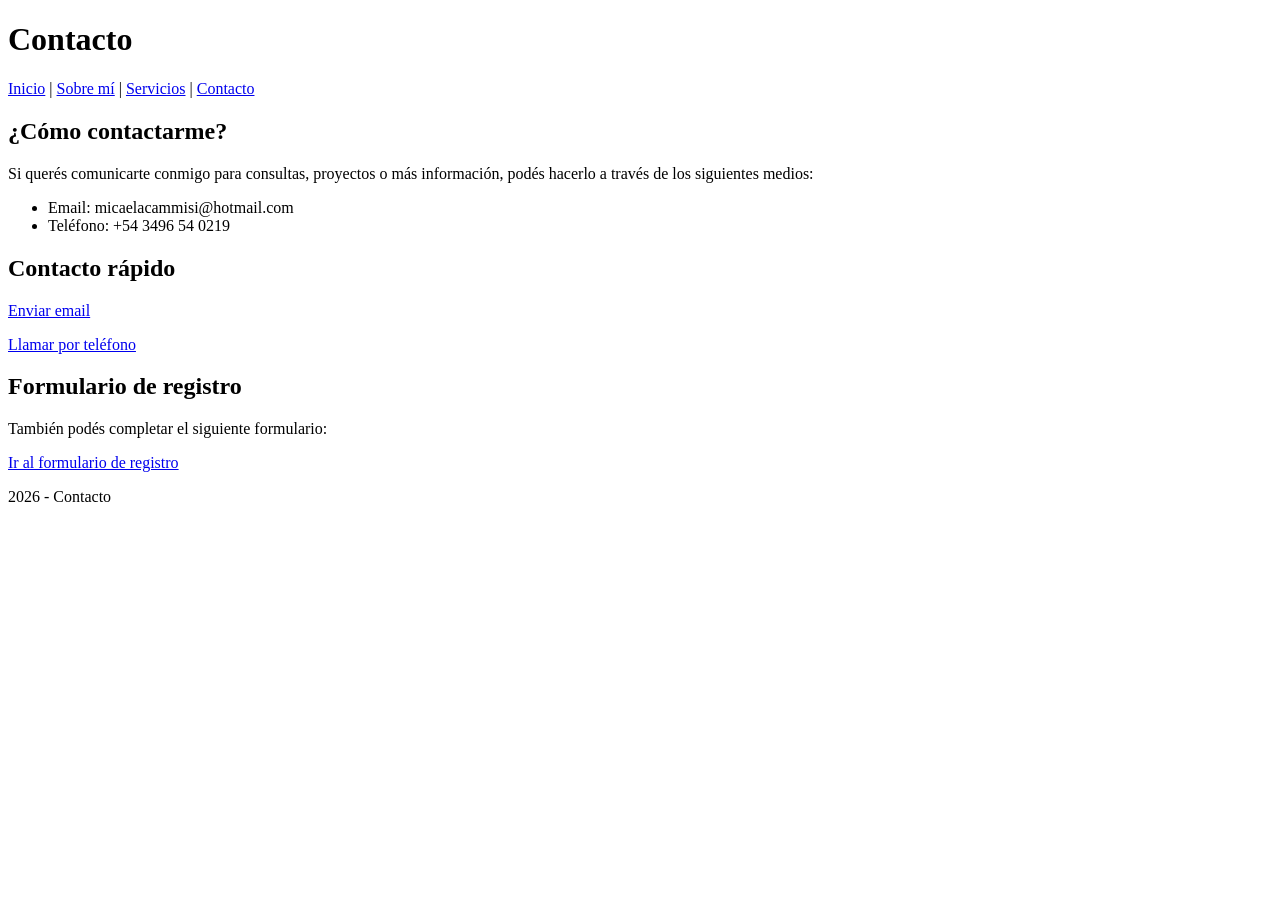
==== html/contacto.html @ 0407391c "HTML básico sin estilos" ====
<!DOCTYPE html>
<html lang="es">
<head>
    <meta charset="UTF-8">
    <meta name="viewport" content="width=device-width, initial-scale=1.0">
    <title>Contacto</title>
</head>
<body>

    <header>
        <h1>Contacto</h1>

        <nav>
            <a href="index.html">Inicio</a> |
            <a href="sobre_mi.html">Sobre mí</a> |
            <a href="servicios.html">Servicios</a> |
            <a href="contacto.html">Contacto</a>
        </nav>
    </header>

    <main>

        <section>
            <h2>¿Cómo contactarme?</h2>

            <p>
                Si querés comunicarte conmigo para consultas, proyectos o más información,
                podés hacerlo a través de los siguientes medios:
            </p>

            <ul>
                <li>Email: micaelacammisi@hotmail.com</li>
                <li>Teléfono: +54 3496 54 0219</li>
            </ul>
        </section>

        <section>
            <h2>Contacto rápido</h2>

            <p>
                <a href="mailto:micaelacammisi@hotmail.com">Enviar email</a>
            </p>

            <p>
                <a href="tel:+543496540219">Llamar por teléfono</a>
            </p>
        </section>

        <section>
            <h2>Formulario de registro</h2>

            <p>
                También podés completar el siguiente formulario:
            </p>

            <a href="formulario_basico.html">Ir al formulario de registro</a>
        </section>

    </main>

    <footer>
        <p>2026 - Contacto</p>
    </footer>

</body>
</html>
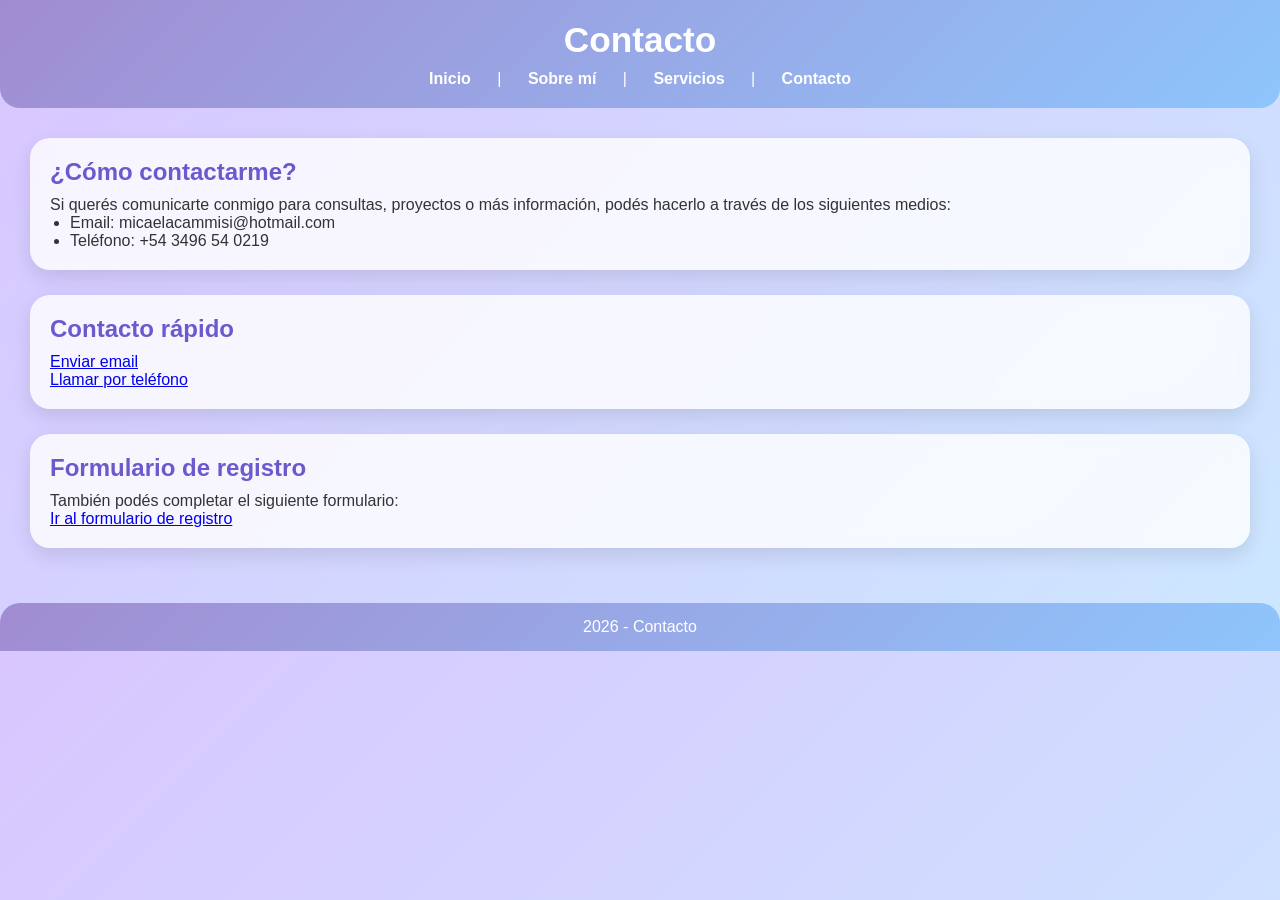
==== commit 80d3fdd3: "se agregan estilos con css" ====
--- a/html/contacto.html
+++ b/html/contacto.html
@@ -4,6 +4,7 @@
     <meta charset="UTF-8">
     <meta name="viewport" content="width=device-width, initial-scale=1.0">
     <title>Contacto</title>
+    <link rel="stylesheet" href="../css/estilos.css">
 </head>
 <body>
 
--- a/css/estilos.css
+++ b/css/estilos.css
@@ -0,0 +1,145 @@
+* {
+    margin: 0;
+    padding: 0;
+    box-sizing: border-box;
+}
+
+body {
+    font-family: 'Segoe UI', Tahoma, sans-serif;
+    background: linear-gradient(135deg, #d9c6ff, #cce7ff);
+    color: #333;
+}
+
+header {
+    background: linear-gradient(135deg, #a18cd1, #8ec5fc);
+    color: white;
+    text-align: center;
+    padding: 20px;
+    border-bottom-left-radius: 20px;
+    border-bottom-right-radius: 20px;
+}
+
+nav {
+    margin-top: 10px;
+}
+
+nav a {
+    text-decoration: none;
+    color: white;
+    margin: 0 12px;
+    font-weight: bold;
+    padding: 5px 10px;
+    border-radius: 10px;
+    transition: 0.3s;
+}
+
+nav a:hover {
+    background-color: rgba(255,255,255,0.2);
+}
+
+main {
+    padding: 30px;
+}
+
+section {
+    background: rgba(255, 255, 255, 0.8);
+    backdrop-filter: blur(10px);
+    padding: 20px;
+    margin-bottom: 25px;
+    border-radius: 20px;
+    box-shadow: 0 8px 20px rgba(0,0,0,0.1);
+    transition: 0.3s;
+}
+
+section:hover {
+    transform: translateY(-5px);
+}
+
+h1 {
+    font-size: 2.2em;
+}
+
+h2 {
+    margin-bottom: 10px;
+    color: #6a5acd;
+}
+
+ul {
+    margin-left: 20px;
+}
+
+img {
+    margin-top: 15px;
+    border-radius: 15px;
+    max-width: 100%;
+}
+
+table {
+    width: 100%;
+    border-collapse: collapse;
+    margin-top: 10px;
+    overflow: hidden;
+    border-radius: 10px;
+}
+
+th {
+    background: #a18cd1;
+    color: white;
+}
+
+td, th {
+    padding: 10px;
+    text-align: center;
+}
+
+tr:nth-child(even) {
+    background: #f2f2ff;
+}
+
+form {
+    margin-top: 15px;
+}
+
+label {
+    font-weight: bold;
+}
+
+input, textarea {
+    width: 100%;
+    padding: 10px;
+    margin-top: 5px;
+    margin-bottom: 10px;
+    border-radius: 10px;
+    border: 1px solid #ccc;
+    outline: none;
+    transition: 0.3s;
+}
+
+input:focus, textarea:focus {
+    border-color: #a18cd1;
+    box-shadow: 0 0 5px #a18cd1;
+}
+
+button {
+    padding: 10px 15px;
+    border: none;
+    border-radius: 10px;
+    background: linear-gradient(135deg, #a18cd1, #8ec5fc);
+    color: white;
+    font-weight: bold;
+    cursor: pointer;
+    transition: 0.3s;
+}
+
+button:hover {
+    transform: scale(1.05);
+}
+
+footer {
+    background: linear-gradient(135deg, #a18cd1, #8ec5fc);
+    color: white;
+    text-align: center;
+    padding: 15px;
+    border-top-left-radius: 20px;
+    border-top-right-radius: 20px;
+}
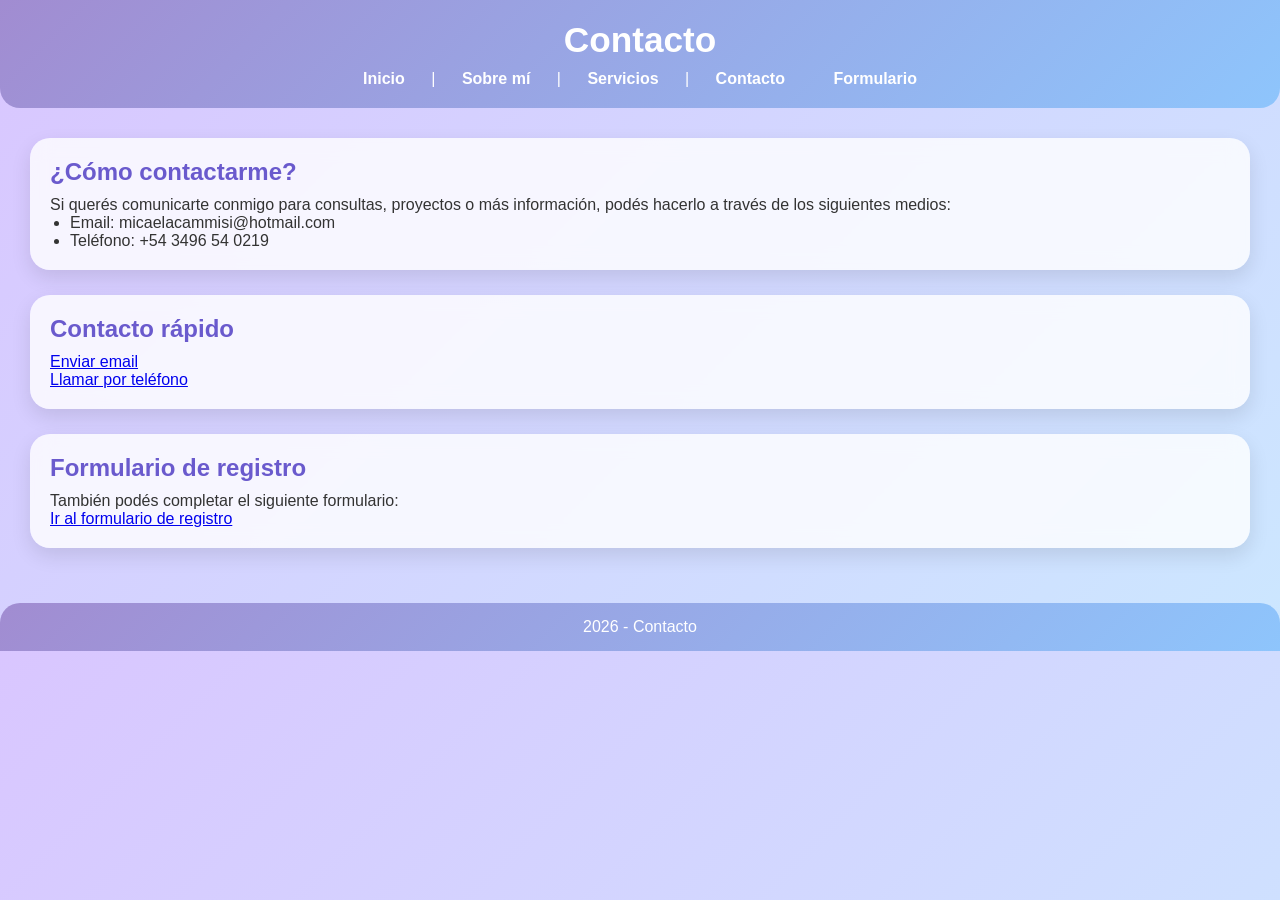
==== commit b3b1f9d2: "cambio en el menú" ====
--- a/html/contacto.html
+++ b/html/contacto.html
@@ -16,6 +16,7 @@
             <a href="sobre_mi.html">Sobre mí</a> |
             <a href="servicios.html">Servicios</a> |
             <a href="contacto.html">Contacto</a>
+            <a href="formulario.html">Formulario</a>
         </nav>
     </header>
 
